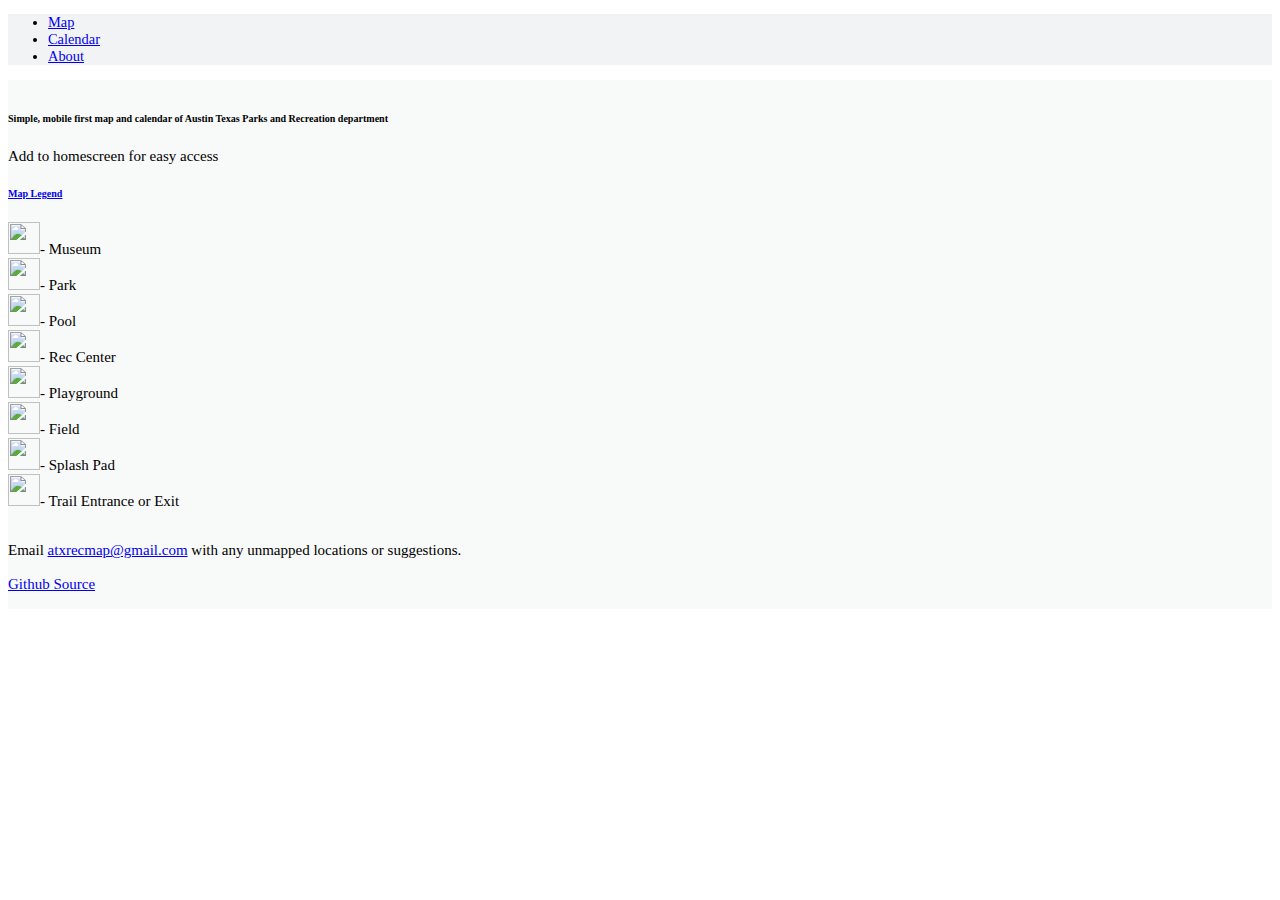
==== about.html @ 06f620cf "removed un needed css" ====
<!-- Made by 2017 Get Ready CTM Interns in 2 weeks -->
<!-- Trent Piercy, Aaron Crisler, Joel, Seun and Omari Thomas -->

<!DOCTYPE html>
<html>
  <head>

    <meta name="viewport" content="width=device-width, initial-scale=1, shrink-to-fit=no">
    <meta charset="utf-8">

    <link rel="stylesheet" href="https://maxcdn.bootstrapcdn.com/bootstrap/4.0.0-alpha.6/css/bootstrap.min.css" integrity="sha384-rwoIResjU2yc3z8GV/NPeZWAv56rSmLldC3R/AZzGRnGxQQKnKkoFVhFQhNUwEyJ" crossorigin="anonymous">

    <title>ATX Recreations Map</title>

    <link rel="icon" href="https://i.imgur.com/Sq7ZWl4.png">

    <style>

    body, html {
      height: calc(100% - 27px);
    }

    .navbar {
        margin-bottom: 0px;
        height: auto;
        background-color: #F2F3F4;
    }

    #card1 {
      margin-bottom: 8px;
    }

    .card {
      padding: 0px;
    }

    #navbar {
      font-size: 90%;
    }

    #collapseOne {
      font-size: 100%;
    }

    #about {
      font-size: 15px;
      padding-top: 10px;
      padding-bottom: 1px;
      background-color: #F8F9F9;
    }

    </style>
  </head>
  <body>



<nav class="navbar navbar-light", id="navbar">
  <ul class="nav nav-pills">
    <li class="nav-item">
      <a class="nav-link" href="/">Map</a>
    </li>
    <li class="nav-item">
      <a class="nav-link" href="atxrec-build/calendar.html">Calendar</a>
    </li>
    <li class="nav-item ">
      <a class="nav-link active" href="#">About</a>
    </li>
  </ul>
</nav>

<!--
class="js-selected-navigation-item selected reponav-item"
class="js-selected-navigation-item reponav-item"
-->

<div class="container-fluid", id="about">
    <h6>Simple, mobile first map and calendar of Austin Texas Parks and Recreation department</h6><p>Add to homescreen for easy access</p>

    <div id="accordion" role="tablist" aria-multiselectable="true">
      <div class="card">
        <div class="card-header" role="tab" id="headingOne">
          <h6 class="mb-0">
            <a data-toggle="collapse" data-parent="#accordion" href="#collapseOne" aria-expanded="true" aria-controls="collapseOne">
              Map Legend
            </a>
          </h6>
        </div>

        <div id="collapseOne" class="collapse" role="tabpanel" aria-labelledby="headingOne">
          <div class="card-block">
            <img src=https://i.imgur.com/Q657jYI.png width="32" height="32"/>- Museum<br/>
            <img src=https://i.imgur.com/Sq7ZWl4.png width="32" height="32"/>- Park<br/>
            <img src=https://i.imgur.com/hWD3v5O.png width="32" height="32"/>- Pool<br/>
            <img src=https://i.imgur.com/SMUpvya.png width="32" height="32"/>- Rec Center<br/>
            <img src=https://i.imgur.com/umsvfED.png width="32" height="32"/>- Playground<br/>
            <img src=https://i.imgur.com/5n8TP5Y.png width="32" height="32"/>- Field<br/>
            <img src=https://i.imgur.com/tO61iV6.png width="32" height="32"/>- Splash Pad<br/>
            <img src=https://i.imgur.com/K7MTLyv.png width="32" height="32"/>- Trail Entrance or Exit
          </div>
        </div>
      </div>
    </div>

  <br/><p>Email <a href="mailto:atxrecmap@gmail.com">atxrecmap@gmail.com</a> with any unmapped locations or suggestions.<br/><br/><a href="https://github.com/trentpiercy/atxrec">Github Source</a></p>

</div>

<script src="https://code.jquery.com/jquery-3.1.1.slim.min.js" integrity="sha384-A7FZj7v+d/sdmMqp/nOQwliLvUsJfDHW+k9Omg/a/EheAdgtzNs3hpfag6Ed950n" crossorigin="anonymous"></script>
<script src="https://cdnjs.cloudflare.com/ajax/libs/tether/1.4.0/js/tether.min.js" integrity="sha384-DztdAPBWPRXSA/3eYEEUWrWCy7G5KFbe8fFjk5JAIxUYHKkDx6Qin1DkWx51bBrb" crossorigin="anonymous"></script>
<script src="https://maxcdn.bootstrapcdn.com/bootstrap/4.0.0-alpha.6/js/bootstrap.min.js" integrity="sha384-vBWWzlZJ8ea9aCX4pEW3rVHjgjt7zpkNpZk+02D9phzyeVkE+jo0ieGizqPLForn" crossorigin="anonymous"></script>



  </body>
</html>
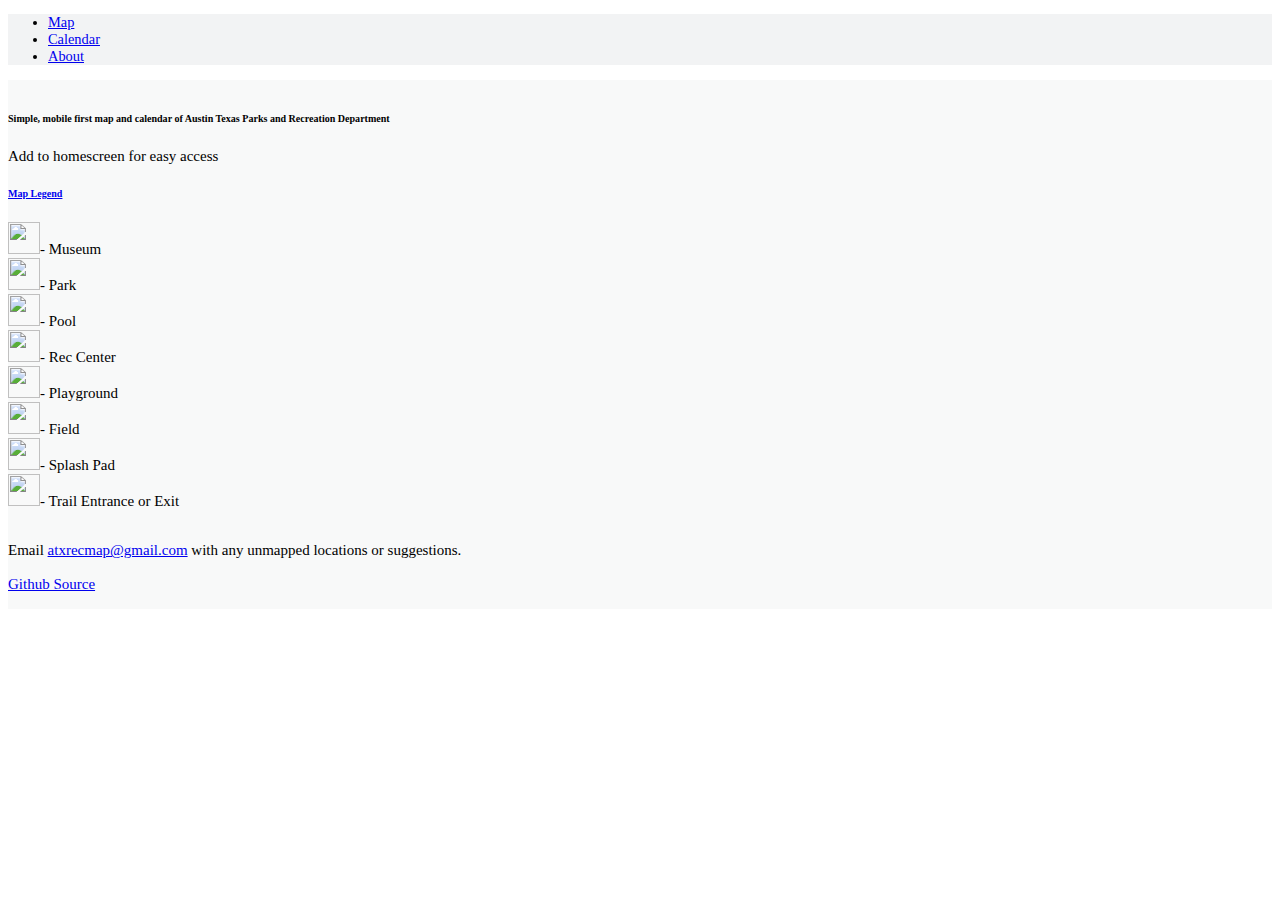
==== commit b78fb809: "header colors" ====
--- a/about.html
+++ b/about.html
@@ -7,6 +7,11 @@
 
     <meta name="viewport" content="width=device-width, initial-scale=1, shrink-to-fit=no">
     <meta charset="utf-8">
+
+    <!-- Chrome, Firefox OS and Opera -->
+    <meta name="theme-color" content="#E5E7E9">
+    <!-- iOS Safari -->
+    <meta name="apple-mobile-web-app-status-bar-style" content="#F2F3F4">
 
     <link rel="stylesheet" href="https://maxcdn.bootstrapcdn.com/bootstrap/4.0.0-alpha.6/css/bootstrap.min.css" integrity="sha384-rwoIResjU2yc3z8GV/NPeZWAv56rSmLldC3R/AZzGRnGxQQKnKkoFVhFQhNUwEyJ" crossorigin="anonymous">
 
@@ -61,7 +66,7 @@
       <a class="nav-link" href="/">Map</a>
     </li>
     <li class="nav-item">
-      <a class="nav-link" href="atxrec-build/calendar.html">Calendar</a>
+      <a class="nav-link" href="/calendar">Calendar</a>
     </li>
     <li class="nav-item ">
       <a class="nav-link active" href="#">About</a>
@@ -75,7 +80,7 @@
 -->
 
 <div class="container-fluid", id="about">
-    <h6>Simple, mobile first map and calendar of Austin Texas Parks and Recreation department</h6><p>Add to homescreen for easy access</p>
+    <h6>Simple, mobile first map and calendar of Austin Texas Parks and Recreation Department</h6><p>Add to homescreen for easy access</p>
 
     <div id="accordion" role="tablist" aria-multiselectable="true">
       <div class="card">
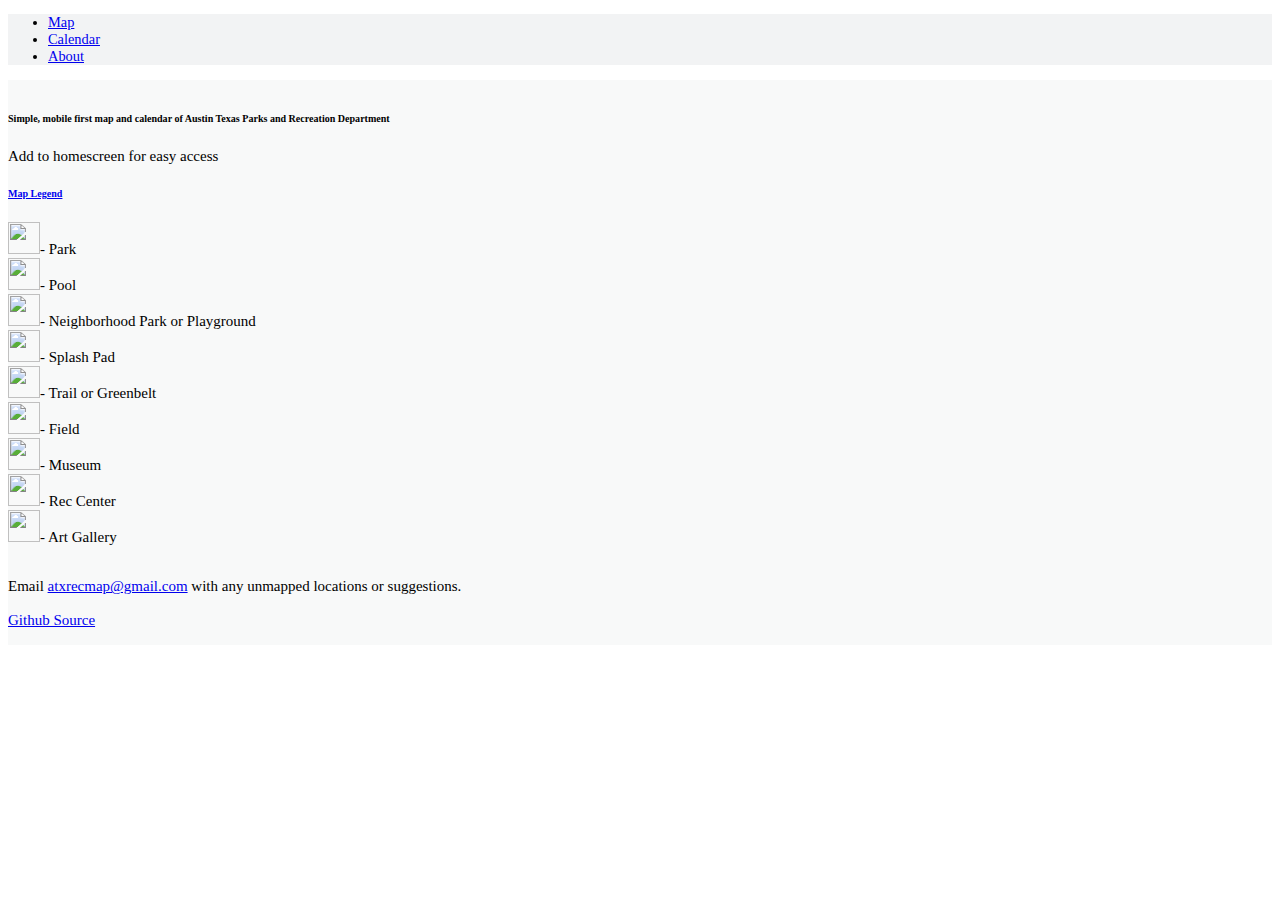
==== commit aacfef82: "art pin" ====
--- a/about.html
+++ b/about.html
@@ -9,9 +9,9 @@
     <meta charset="utf-8">
 
     <!-- Chrome, Firefox OS and Opera -->
-    <meta name="theme-color" content="#E5E7E9">
+    <meta name="theme-color" content="#c1f0c1">
     <!-- iOS Safari -->
-    <meta name="apple-mobile-web-app-status-bar-style" content="#F2F3F4">
+    <meta name="apple-mobile-web-app-status-bar-style" content="#c1f0c1">
 
     <link rel="stylesheet" href="https://maxcdn.bootstrapcdn.com/bootstrap/4.0.0-alpha.6/css/bootstrap.min.css" integrity="sha384-rwoIResjU2yc3z8GV/NPeZWAv56rSmLldC3R/AZzGRnGxQQKnKkoFVhFQhNUwEyJ" crossorigin="anonymous">
 
@@ -74,11 +74,6 @@
   </ul>
 </nav>
 
-<!--
-class="js-selected-navigation-item selected reponav-item"
-class="js-selected-navigation-item reponav-item"
--->
-
 <div class="container-fluid", id="about">
     <h6>Simple, mobile first map and calendar of Austin Texas Parks and Recreation Department</h6><p>Add to homescreen for easy access</p>
 
@@ -94,20 +89,21 @@
 
         <div id="collapseOne" class="collapse" role="tabpanel" aria-labelledby="headingOne">
           <div class="card-block">
-            <img src=https://i.imgur.com/Q657jYI.png width="32" height="32"/>- Museum<br/>
             <img src=https://i.imgur.com/Sq7ZWl4.png width="32" height="32"/>- Park<br/>
             <img src=https://i.imgur.com/hWD3v5O.png width="32" height="32"/>- Pool<br/>
+            <img src=https://i.imgur.com/umsvfED.png width="32" height="32"/>- Neighborhood Park or Playground<br/>
+            <img src=https://i.imgur.com/tO61iV6.png width="32" height="32"/>- Splash Pad<br/>
+            <img src=https://i.imgur.com/K7MTLyv.png width="32" height="32"/>- Trail or Greenbelt</br>
+            <img src=https://i.imgur.com/YmGq2KL.png width="32" height="32"/>- Field<br/>
+            <img src=https://i.imgur.com/Q657jYI.png width="32" height="32"/>- Museum<br/>
             <img src=https://i.imgur.com/SMUpvya.png width="32" height="32"/>- Rec Center<br/>
-            <img src=https://i.imgur.com/umsvfED.png width="32" height="32"/>- Playground<br/>
-            <img src=https://i.imgur.com/5n8TP5Y.png width="32" height="32"/>- Field<br/>
-            <img src=https://i.imgur.com/tO61iV6.png width="32" height="32"/>- Splash Pad<br/>
-            <img src=https://i.imgur.com/K7MTLyv.png width="32" height="32"/>- Trail Entrance or Exit
+            <img src=https://i.imgur.com/aTuN9dl.png width="32" height="32"/>- Art Gallery
           </div>
         </div>
       </div>
     </div>
 
-  <br/><p>Email <a href="mailto:atxrecmap@gmail.com">atxrecmap@gmail.com</a> with any unmapped locations or suggestions.<br/><br/><a href="https://github.com/trentpiercy/atxrec">Github Source</a></p>
+  <br/><p>Email <a href="mailto:atxrecmap@gmail.com" target="_blank">atxrecmap@gmail.com</a> with any unmapped locations or suggestions.<br/><br/><a href="https://github.com/trentpiercy/atxrec" target="_blank">Github Source</a></p>
 
 </div>
 
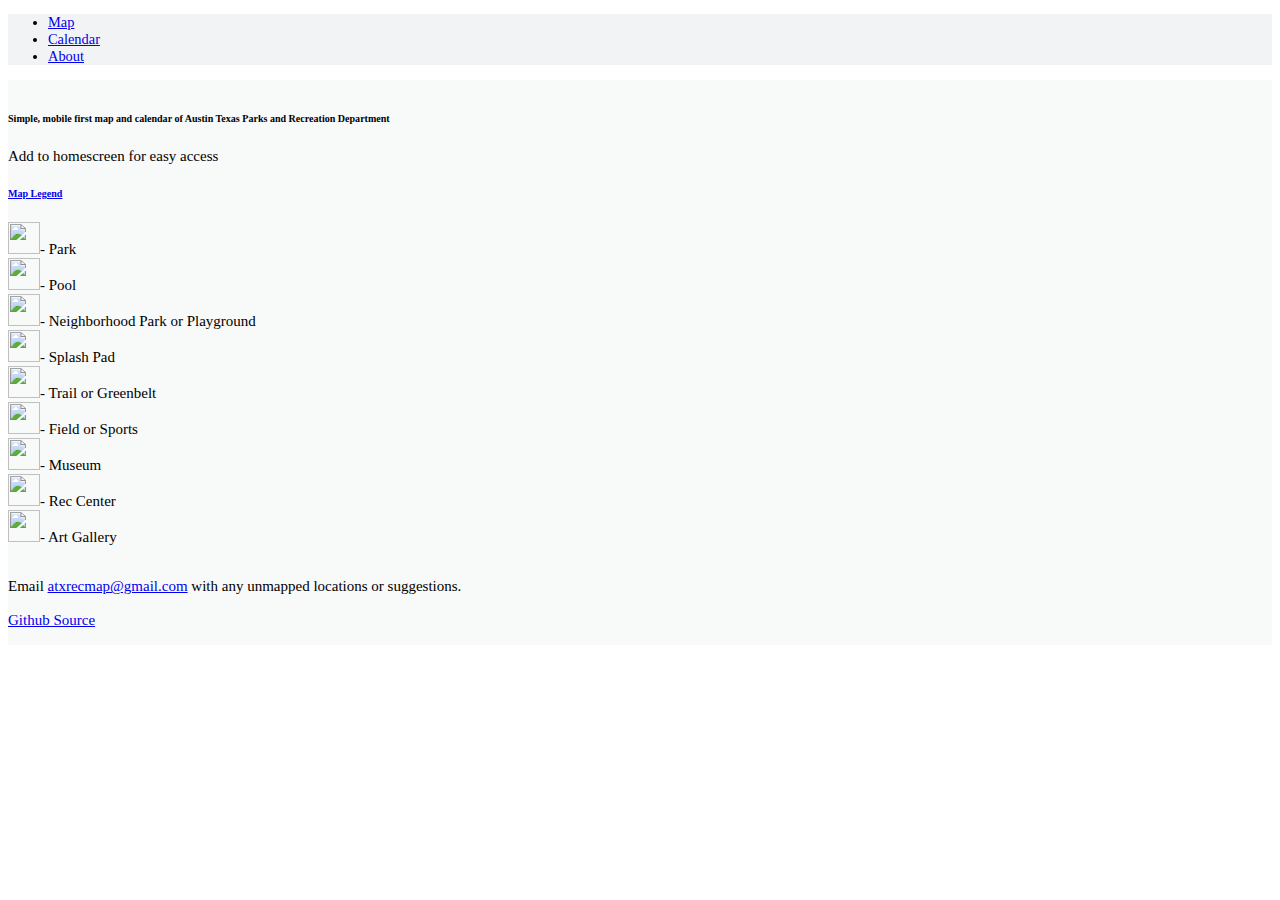
==== commit 76123bc1: "more pools" ====
--- a/about.html
+++ b/about.html
@@ -1,5 +1,4 @@
-<!-- Made by 2017 Get Ready CTM Interns in 2 weeks -->
-<!-- Trent Piercy, Aaron Crisler, Joel, Seun and Omari Thomas -->
+<!-- Developed by Trent Piercy - 2017 Get Ready CTM Internship-->
 
 <!DOCTYPE html>
 <html>
@@ -94,7 +93,7 @@
             <img src=https://i.imgur.com/umsvfED.png width="32" height="32"/>- Neighborhood Park or Playground<br/>
             <img src=https://i.imgur.com/tO61iV6.png width="32" height="32"/>- Splash Pad<br/>
             <img src=https://i.imgur.com/K7MTLyv.png width="32" height="32"/>- Trail or Greenbelt</br>
-            <img src=https://i.imgur.com/YmGq2KL.png width="32" height="32"/>- Field<br/>
+            <img src=https://i.imgur.com/YmGq2KL.png width="32" height="32"/>- Field or Sports<br/>
             <img src=https://i.imgur.com/Q657jYI.png width="32" height="32"/>- Museum<br/>
             <img src=https://i.imgur.com/SMUpvya.png width="32" height="32"/>- Rec Center<br/>
             <img src=https://i.imgur.com/aTuN9dl.png width="32" height="32"/>- Art Gallery
@@ -103,7 +102,7 @@
       </div>
     </div>
 
-  <br/><p>Email <a href="mailto:atxrecmap@gmail.com" target="_blank">atxrecmap@gmail.com</a> with any unmapped locations or suggestions.<br/><br/><a href="https://github.com/trentpiercy/atxrec" target="_blank">Github Source</a></p>
+  <br/><p>Email <a href="mailto:atxrecmap@gmail.com" target="_blank">atxrecmap@gmail.com</a> with any unmapped locations or suggestions.<br/><br/><a href="https://github.com/atxrec/atxrec.github.io" target="_blank">Github Source</a></p>
 
 </div>
 
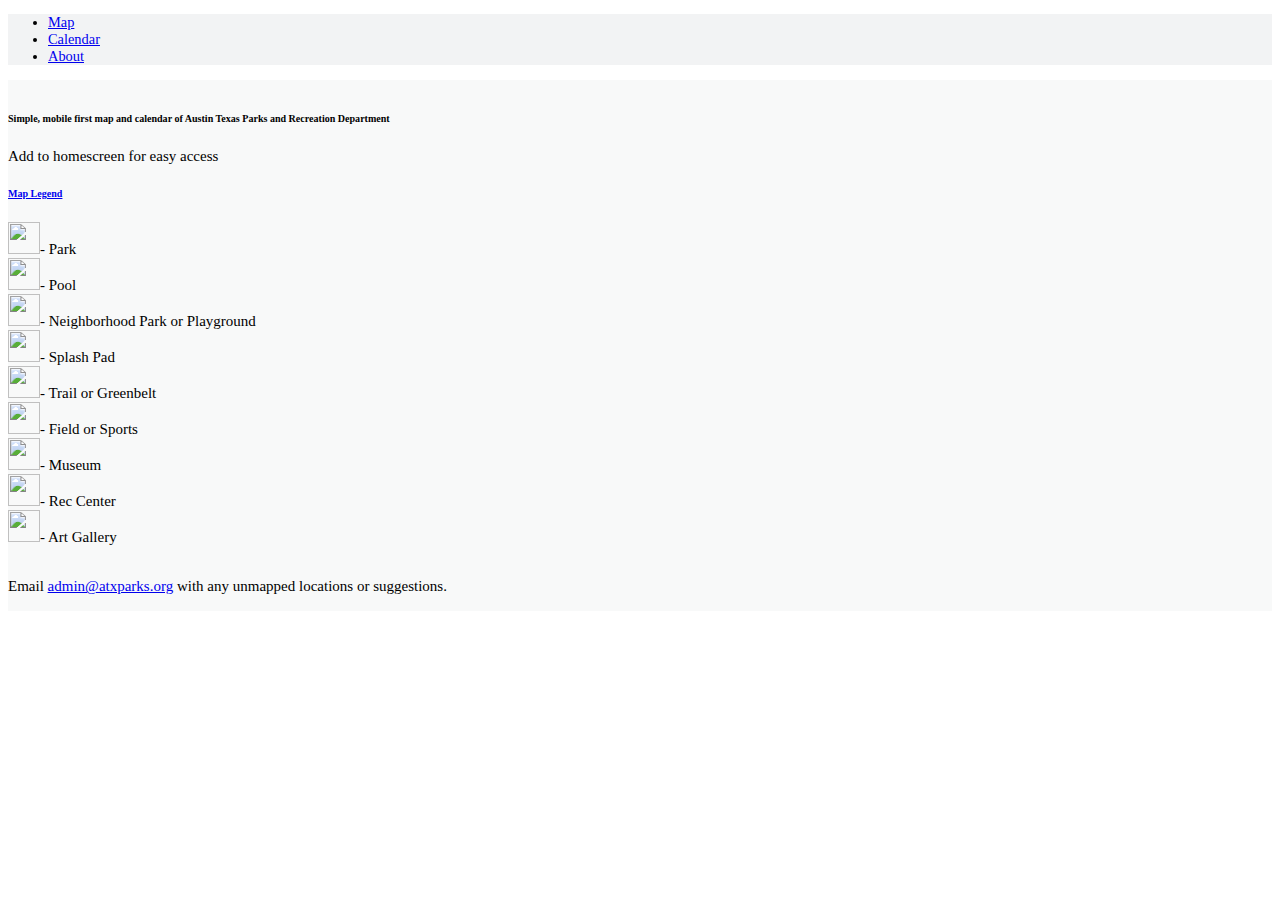
==== commit 4678bf7d: "moved comments" ====
--- a/about.html
+++ b/about.html
@@ -1,10 +1,12 @@
-<!-- Developed by Trent Piercy - 2017 Get Ready CTM Internship-->
-
 <!DOCTYPE html>
 <html>
+
+<!-- Developed by Trent Piercy - 2017 Get Ready CTM Internship -->
+<!-- https://github.com/atxrec/atxrec.github.io - Github Source -->
+
   <head>
 
-    <meta name="viewport" content="width=device-width, initial-scale=1, shrink-to-fit=no">
+    <meta name="viewport" content="width=device-width, initial-scale=1, shrink-to-fit=no, maximum-scale=1.0, user-scalable=no">
     <meta charset="utf-8">
 
     <!-- Chrome, Firefox OS and Opera -->
@@ -14,7 +16,7 @@
 
     <link rel="stylesheet" href="https://maxcdn.bootstrapcdn.com/bootstrap/4.0.0-alpha.6/css/bootstrap.min.css" integrity="sha384-rwoIResjU2yc3z8GV/NPeZWAv56rSmLldC3R/AZzGRnGxQQKnKkoFVhFQhNUwEyJ" crossorigin="anonymous">
 
-    <title>ATX Recreations Map</title>
+    <title>ATX Parks and Recreations - About</title>
 
     <link rel="icon" href="https://i.imgur.com/Sq7ZWl4.png">
 
@@ -102,7 +104,7 @@
       </div>
     </div>
 
-  <br/><p>Email <a href="mailto:atxrecmap@gmail.com" target="_blank">atxrecmap@gmail.com</a> with any unmapped locations or suggestions.<br/><br/><a href="https://github.com/atxrec/atxrec.github.io" target="_blank">Github Source</a></p>
+  <br/><p>Email <a href="mailto:atxrecmap@gmail.com" target="_blank">admin@atxparks.org</a> with any unmapped locations or suggestions.
 
 </div>
 
